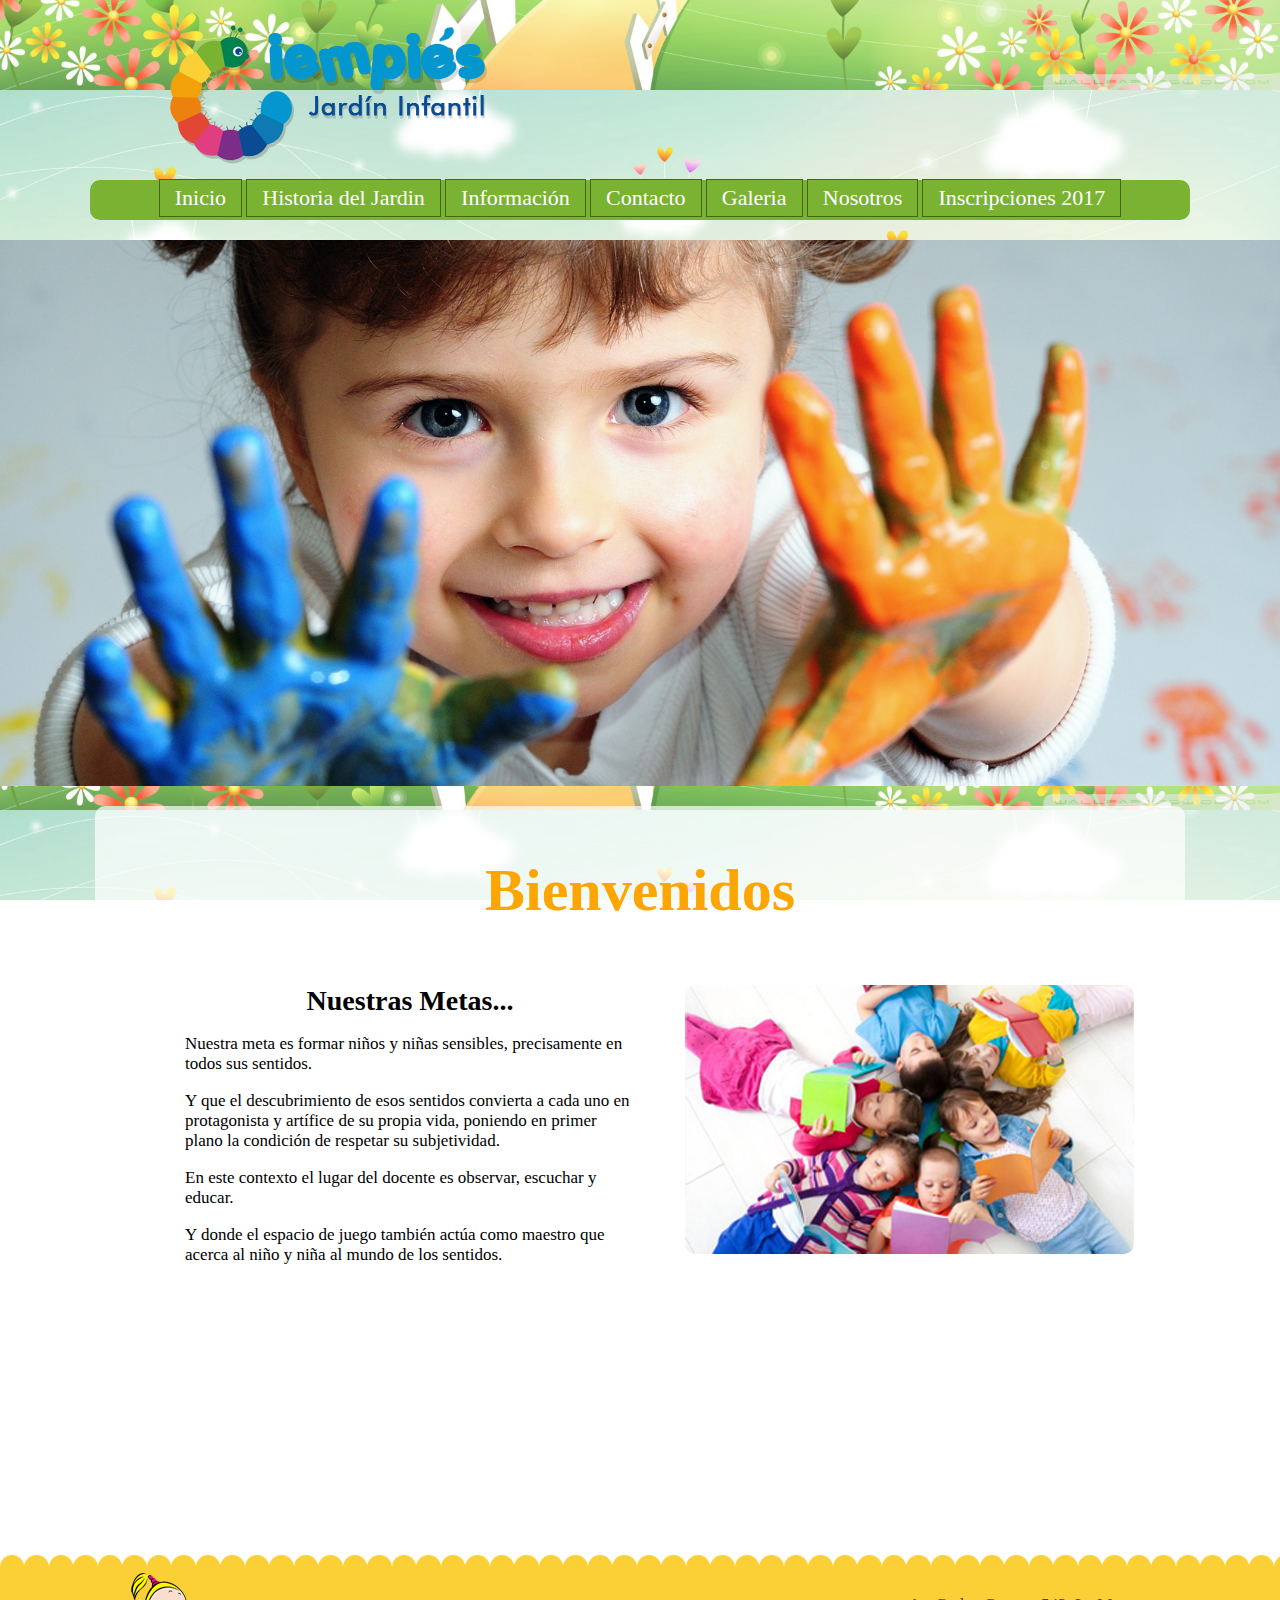
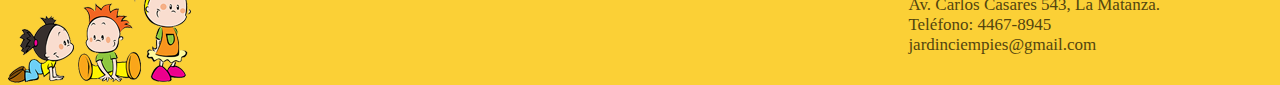
==== index.html @ ed3c5e09 "Se cambia nombre de html" ====
<html>

	<head>
	<link rel="stylesheet" type="text/css" href="estilos.css">
	</head>

	<body>
		
			
		<div class="encabezado">
			<a href="index.html"> <img class="logo" src="logo.png"/> </a>
		</div>
			
		<div class="menu">
				
				<a class="boton" href="index.html">Inicio</a> 
				<a class="boton" href="historia.html">Historia del Jardin</a> 
				<a class="boton" href="informacion.html">Informaci&oacute;n</a> 
				<a class="boton" href="contacto.html">Contacto</a> 
				<a class="boton" href="contacto.html">Galeria</a> 
				<a class="boton" href="nosotros.html">Nosotros</a>
				<a class="boton" href="inscripciones.html">Inscripciones 2017</a>
				 
				
		</div>
			
		<img class="nena" src="nenagrande.jpg" />	
			
		<div class="general">
		
				<div class="tituloBienv"> <h1>Bienvenidos</h1> </div>
				
				<div class="bienvenidos">
					
					<h6>Nuestras Metas...</h6>
					<p>Nuestra meta es formar ni&ntilde;os y ni&ntilde;as sensibles, precisamente en todos sus sentidos.</p> 

					<p>Y que el descubrimiento de esos sentidos convierta a cada uno en protagonista y art&iacute;fice de su propia vida, poniendo en primer plano la condici&oacute;n de respetar su subjetividad.</p>

					<p>En este contexto el lugar del docente es observar, escuchar y educar. </p>

					<p>Y donde el espacio de juego tambi&eacute;n act&uacute;a como maestro que acerca al ni&ntilde;o y ni&ntilde;a al mundo de los sentidos.</p>
					 
				</div>
				<br><img class="redondearfoto" src="img_home.jpg"/>
		</div>
		
		
		
	
	<div class="pie">
		<img src="dibujopie.png">
			<div class="textopie">
				
				Av. Carlos Casares 543, La Matanza. <br>
				Tel&eacute;fono: 4467-8945 <br>
				jardinciempies@gmail.com
				
			</div>
			
	</div>
	
	
	</body>
	
	
</html>
---- estilos.css ----
body {
	margin:0px;
	padding:0px;
	background-image:url("paisaje.jpg");
	background-position:center;
	background-attachment:fixed;
	background-size:100%;
	background-repeat:repeat;
	font-family:Patrick Hand;
	font-size:17px;
}

img.nena{
	width:100%;
	
	margin-top:20px;
}



div.encabezado {
	width:100%;
	height:150px;
	/*background:#FFF;*/
	margin:auto;
	margin-top:20px;
	margin-bottom:10px;
	

}

div.menu {
	width:1090px;
	height:30px;
	background-color:#7ab332;
	margin:auto;
	text-align:center;
	padding:5px;
	border-radius:10px;
	
}
div.menu a {
	
	text-decoration:none;
	/*text-align:center;*/
	font-family:pristina;
	font-size:22px;
	color:#FFF;
	padding:15px;
	padding-top:5px;
	padding-bottom:6px;
	
		
}
a.boton{
	
	border:1px solid #436716;	
	
}

div.menu a:hover {
	background-color:#fbd036;
	padding-bottom: 6px;
	padding-top:5px;
}

div.general {
	width:1090px;
	height:600px;
	background-image:url("fondoblanco.png");
	margin:auto;
	margin-top:20px;
	border-radius:10px;
	
}

div.bienvenidos{
	width:450px;
	height:550px;
	text-align:center;
	float:left;
	margin:auto;
	margin-top:20px;
	margin-left:90px;
	margin-right:50px;
		
}

div.tituloBienv{
	float:left;
	text-align:center;
	width:100%;
	margin-top:10px;
	/*display:block;*/
	/*background:#000;*/
	/*border: solid 1px #000;*/
}

h1{
	font-family:"porky's";
	font-size:60px;
	color:#fda500;
}

p{
	color:#000;
	text-align:left;
	font-size:17px;
}

img.redondearfoto{
	border-radius:10px;
	margin-top:20px;
	margin-right:30px;
}

/* ---------------- Pie de Página ------------------ */

div.pie{
	
	width:100%;
	height:130px;
	margin:auto;
	margin-top:20px;
	float:left;
	background-image:url("fondopie.png");
	color:#54450e;
}

div.textopie{
	float:right;
	margin-right:120px;
	margin-top:40px;
}


/* ---------------- Divs de HISTORIA ------------------ */

div.textoHistoria {
	width:770px;
	height:550px;
	text-align:center;
	float:left;
	/*margin:auto;*/
	margin-top:10px;
	margin-left:100px;
	margin-right:0px;
	
}

h2 {
	font-family:"Geometr415 Blk BT";
	font-size:50px;
	color:#fda500;
}


img.historiaborde{
	margin:auto;
	margin-left:0px;
	margin-top:120px;
	/*float:right;*/
}

/* ---------------- Divs de CONTACTO ------------------ */


div.generalContac {
	width:1090px;
	height:700px;
	background-image:url("fondoblanco.png");
	margin:auto;
	margin-top:20px;
	border-radius:10px;
	
}

div.contacto{
	width:300px;
	height:150px;
	/*background:blue;*/
	float:left;
	margin-left:30px;
	margin-top:157px;
	border: 1px solid #ccc;
	padding-left:20px;
	
}

h3{
	font-family:"Geometr415 Blk BT";
	font-size:40px;
	color:#0397cf;
	margin:0px;
	margin-top:0px;
	
}

div.formulario{
	float:left;
	margin-right:20px;
	margin-top:20px;
	margin-left:130px;
	/*background:#000;*/
}

form {
	width:80%;
	border: 1px solid #ccc;
	margin:20px;
	padding:20px;
	background:#FFF;
}

label{
	font-size:12px;
	display:block;
}

input,textarea{
	margin-bottom:20px;
	width:100%;
	padding:5px;
}

textarea{
	resize:vertical;
	max-height:200px;
}

input:focus {
	
}

input[type="submit"]{
	margin-bottom:0px;
	padding:7px;
	background:#0397cf;
	color:#fff;
	border:none;
}

input[type="submit"]:hover{
	background:#19baf7;
	cursor:pointer;
	
}

div.facebook{
	float:left;
	width:40%;
	margin-top:50px;
	margin-left:20px;
	
}

/* ---------------- INFORMACION ---------------- */

div.generalINFO {
	width:1090px;
	height:1500px;
	background-image:url("fondoblanco.png");
	margin:auto;
	margin-top:20px;
	border-radius:10px;
}

p.titular{
	width:80%;
	margin-left:10%;
	font-family:"Geometr415 Blk BT";
	font-size:30px;
	color:#fff;
	background:#7ab332;
	border:1px solid #50791c;
	border-radius:10px;
	text-align:center;
	padding-top:10px;
	margin-bottom:0px;
	padding-bottom:10px;
	margin-top:0px;
}

div.horarios{
	text-align:center;
	float:right;
	margin:20px;
	margin-right:40px;
	margin-top:40px;
	margin-bottom:100%;
	width:250px;
	border: 3px solid #7ab332;
	padding:10px;
	padding-top:0px;
	padding-left:0px;
	padding-right:0px;
	
}

p.horariosTitulo {
	font-size:40px;
	color:#FFF;
	text-align:center;
	margin:0px;
	background:#7ab332;
}

h5 {
	color:#8fc847;
	font-size:23px;
	margin:20px;
	text-shadow: 2px 2px 5px #ccc;
	
}

h6{
	font-size:28px;
	padding:0px;
	margin:0px;
	
}


div.salaRoja{
	width:670px;
	height:250px;
	/*border: 1px solid #ccc;*/
	float:left;
	margin:40px;
	font-size:30px;
	text-align:center-left;
	color:#e24735;
}

p.salas{
	
}
img.salas{
	
	position:left;
	float:left;
	margin:20px;
}

div.salaVerde{
	width:670px;
	height:220px;
	/*border: 1px solid #ccc;*/
	float:left;
	margin:40px;
	font-size:30px;
	text-align:center-left;
	color:#41c64c;
	
}

div.salaAzul{
	width:670px;
	height:210px;
	/*border: 1px solid #ccc;*/
	float:left;
	margin:40px;
	font-size:30px;
	text-align:center-left;
	color:#2996de;
	
}

div.salaNaranja {
	width:670px;
	height:250px;
	/*border: 1px solid #ccc;*/
	float:left;
	margin:40px;
	font-size:30px;
	text-align:center-left;
	color:#ff9107;
}

/* ---------------- NOSOTROS ---------------- */

div.generalNosotros {
	width:1090px;
	height:1000px;
	background-image:url("fondoblanco.png");
	margin:auto;
	margin-top:20px;
	border-radius:10px;
	
}

div.maestras{
	width:80%;
	height:100px;
}

img.aulturaAuto {
	height:90%;
}
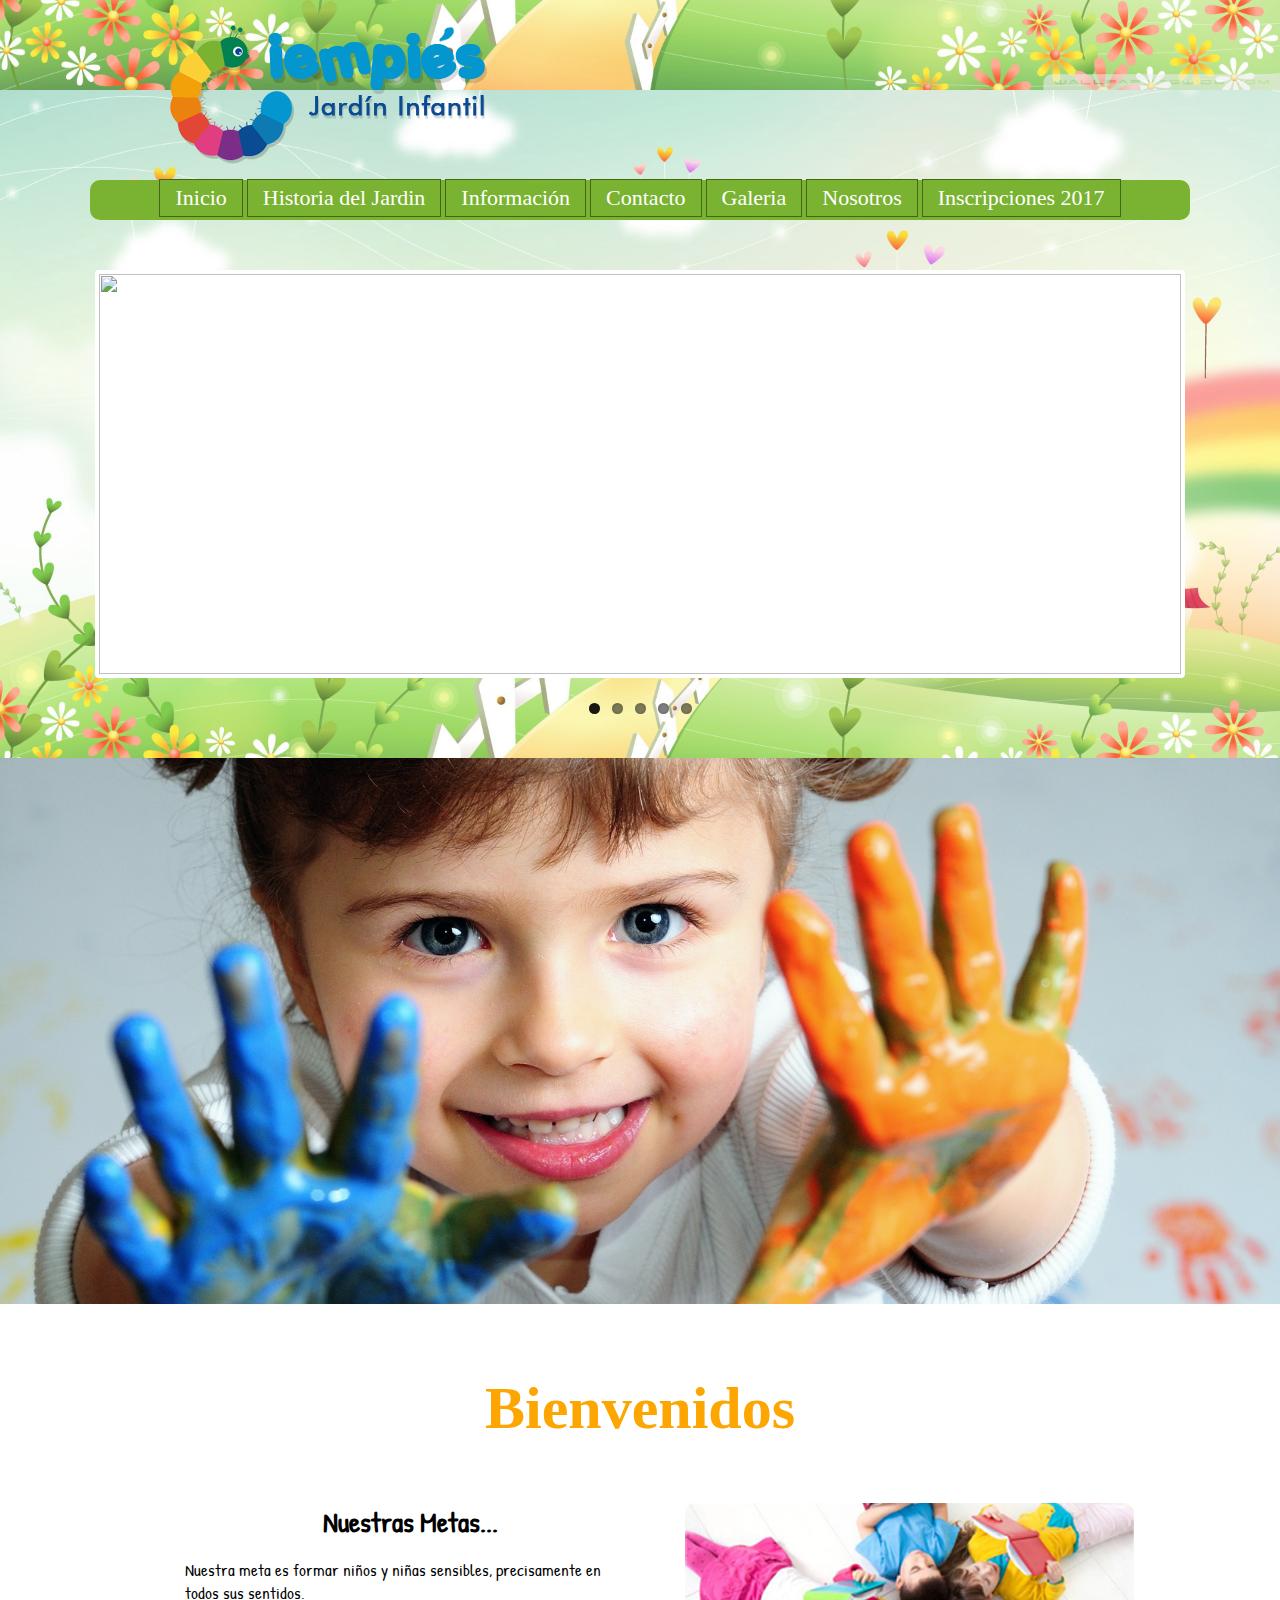
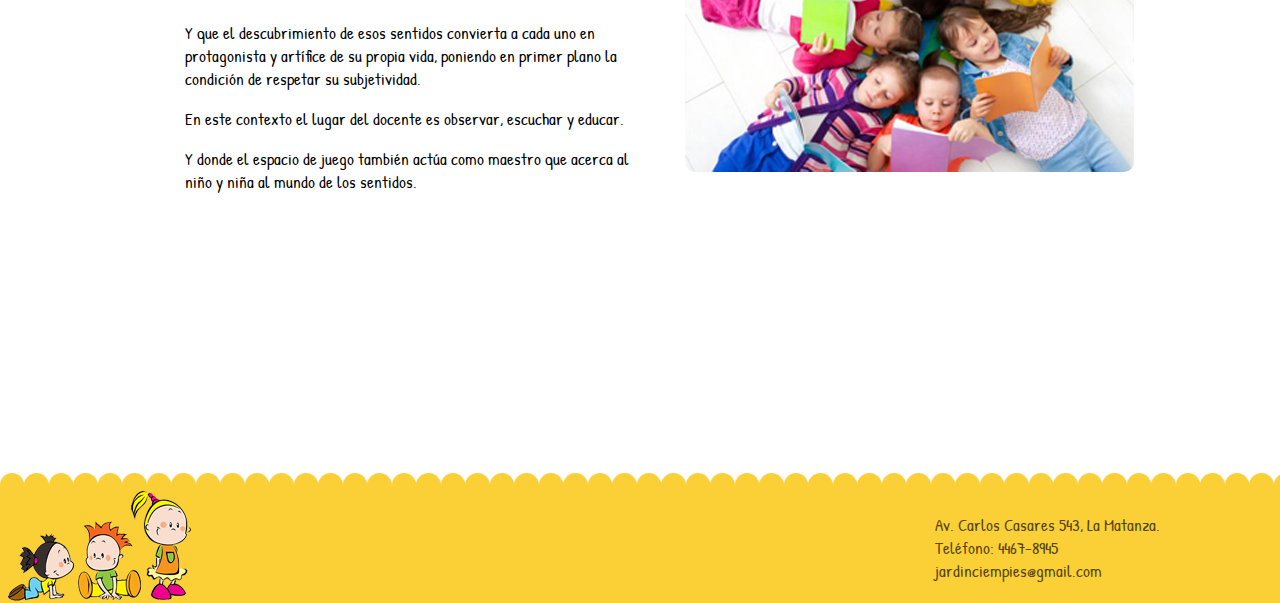
==== commit 5e06fc57: "Se agrega carrusel" ====
--- a/index.html
+++ b/index.html
@@ -1,14 +1,18 @@
 <html>
 
 	<head>
-	<link rel="stylesheet" type="text/css" href="estilos.css">
+		<link rel="stylesheet" type="text/css" href="vendor/css/flexslider.css">
+		<link rel="stylesheet" type="text/css" href="estilos.css">
+		<link href='https://fonts.googleapis.com/css?family=Patrick+Hand' rel='stylesheet' type='text/css'>
+		<title>Jardin Ciempies</title>
+
 	</head>
 
 	<body>
 		
 			
 		<div class="encabezado">
-			<a href="index.html"> <img class="logo" src="logo.png"/> </a>
+			<a href="index.html"> <img class="logo" src="img/logo.png"/> </a>
 		</div>
 			
 		<div class="menu">
@@ -17,14 +21,38 @@
 				<a class="boton" href="historia.html">Historia del Jardin</a> 
 				<a class="boton" href="informacion.html">Informaci&oacute;n</a> 
 				<a class="boton" href="contacto.html">Contacto</a> 
-				<a class="boton" href="contacto.html">Galeria</a> 
+				<a class="boton" href="galeria.html">Galeria</a> 
 				<a class="boton" href="nosotros.html">Nosotros</a>
 				<a class="boton" href="inscripciones.html">Inscripciones 2017</a>
 				 
 				
 		</div>
 			
-		<img class="nena" src="nenagrande.jpg" />	
+		<!-- Inicio de carrusel -->
+		<div class="contenedor-slider">
+			<div class="flexslider">
+				<ul class="slides">
+					<li>
+						<img src="http://lorempicsum.com/futurama/627/300/1" />
+					</li>
+					<li>
+						<img src="http://lorempicsum.com/futurama/627/300/2" />
+					</li>
+					<li>
+						<img src="http://lorempicsum.com/futurama/627/300/3" />
+					</li>
+					<li>
+						<img src="http://lorempicsum.com/futurama/627/300/4" />
+					</li>
+					<li>
+						<img src="http://lorempicsum.com/futurama/627/300/5" />
+					</li>				
+				</ul>
+			</div>			
+		</div>
+		<!-- Fin de carrusel -->
+
+		<img class="nena" src="img/nenagrande.jpg" />	
 			
 		<div class="general">
 		
@@ -42,14 +70,14 @@
 					<p>Y donde el espacio de juego tambi&eacute;n act&uacute;a como maestro que acerca al ni&ntilde;o y ni&ntilde;a al mundo de los sentidos.</p>
 					 
 				</div>
-				<br><img class="redondearfoto" src="img_home.jpg"/>
+				<br><img class="redondearfoto" src="img/img_home.jpg"/>
 		</div>
 		
 		
 		
 	
 	<div class="pie">
-		<img src="dibujopie.png">
+		<img src="img/dibujopie.png">
 			<div class="textopie">
 				
 				Av. Carlos Casares 543, La Matanza. <br>
@@ -60,7 +88,9 @@
 			
 	</div>
 	
-	
+	<script src="vendor/js/jquery.min.js"></script>
+	<script src="vendor/js/jquery.flexslider.js"></script>
+	<script src="principal.js"></script>
 	</body>
 	
 	
--- a/estilos.css
+++ b/estilos.css
@@ -1,12 +1,12 @@
 body {
 	margin:0px;
 	padding:0px;
-	background-image:url("paisaje.jpg");
+	background-image:url("img/paisaje.jpg");
 	background-position:center;
 	background-attachment:fixed;
 	background-size:100%;
 	background-repeat:repeat;
-	font-family:Patrick Hand;
+	font-family: 'Patrick Hand', cursive;
 	font-size:17px;
 }
 
@@ -15,7 +15,17 @@
 	
 	margin-top:20px;
 }
-
+/* Carrusel */
+.contenedor-slider {
+	text-align: center;
+	width: 1090px;
+	margin: 50px auto;
+}
+.contenedor-slider .flexslider li img {
+	height: 400px;
+}
+
+/* Fin Carrusel */
 
 
 div.encabezado {
@@ -67,7 +77,7 @@
 div.general {
 	width:1090px;
 	height:600px;
-	background-image:url("fondoblanco.png");
+	background-image:url("img/fondoblanco.png");
 	margin:auto;
 	margin-top:20px;
 	border-radius:10px;
@@ -123,7 +133,7 @@
 	margin:auto;
 	margin-top:20px;
 	float:left;
-	background-image:url("fondopie.png");
+	background-image:url("img/fondopie.png");
 	color:#54450e;
 }
 
@@ -168,7 +178,7 @@
 div.generalContac {
 	width:1090px;
 	height:700px;
-	background-image:url("fondoblanco.png");
+	background-image:url("img/fondoblanco.png");
 	margin:auto;
 	margin-top:20px;
 	border-radius:10px;
@@ -258,8 +268,8 @@
 
 div.generalINFO {
 	width:1090px;
-	height:1500px;
-	background-image:url("fondoblanco.png");
+	height:1400px;
+	background-image:url("img/fondoblanco.png");
 	margin:auto;
 	margin-top:20px;
 	border-radius:10px;
@@ -381,8 +391,8 @@
 
 div.generalNosotros {
 	width:1090px;
-	height:1000px;
-	background-image:url("fondoblanco.png");
+	height:1300px;
+	background-image:url("img/fondoblanco.png");
 	margin:auto;
 	margin-top:20px;
 	border-radius:10px;
@@ -391,9 +401,83 @@
 
 div.maestras{
 	width:80%;
-	height:100px;
-}
-
-img.aulturaAuto {
+	height:250px;
+	border:1px solid #ccc;
+	margin-top:40px;
+	margin-left:40px;
+}
+
+img.alturaAuto {
+	margin:10px;
 	height:90%;
+	float:left;
+	
+		
+}
+
+p.texto{
+	margin:0px;
+	background:#ccc;
+	text-align:left;
+	margin-top:0px;
+	
+}
+
+/* ---------------- INSCRIPCIONES ---------------- */
+
+img.banner{
+	/*border:1px solid #ccc;*/
+	margin:0px;
+	 margin-left:245px;
+}
+
+div.inscripcion{
+	padding-top:50px;
+	text-align:center;
+	margin:20px;
+	margin-left:25%;
+	float:left;
+	width:50%;
+	height:300px;
+	border:5px solid #0397cf;
+	
+}
+
+div.botoninscribir{
+	margin:0 auto;
+	width:236px;
+	height:43px;
+	background-image:url("img/comenzarinscripcion.png");
+}
+div.botoninscribir:hover{
+	background-image:url("img/nodisponible.png");
+	
+}
+/* ---------------- GALERIA ---------------- */
+
+
+div.generalGaleria {
+	width:1090px;
+	height:3120px;
+	background-image:url("img/fondoblanco.png");
+	margin:auto;
+	margin-top:20px;
+	border-radius:10px;
+	
+}
+
+
+div.galeria{
+	
+	width:90%;
+	height:400px;
+	/*border: 1px solid #ccc;*/
+	float:left;
+	margin-top:30px;
+	margin-left:54px;
+	text-align:center;
+	
+}
+img.galeria{
+	height:100%;
 }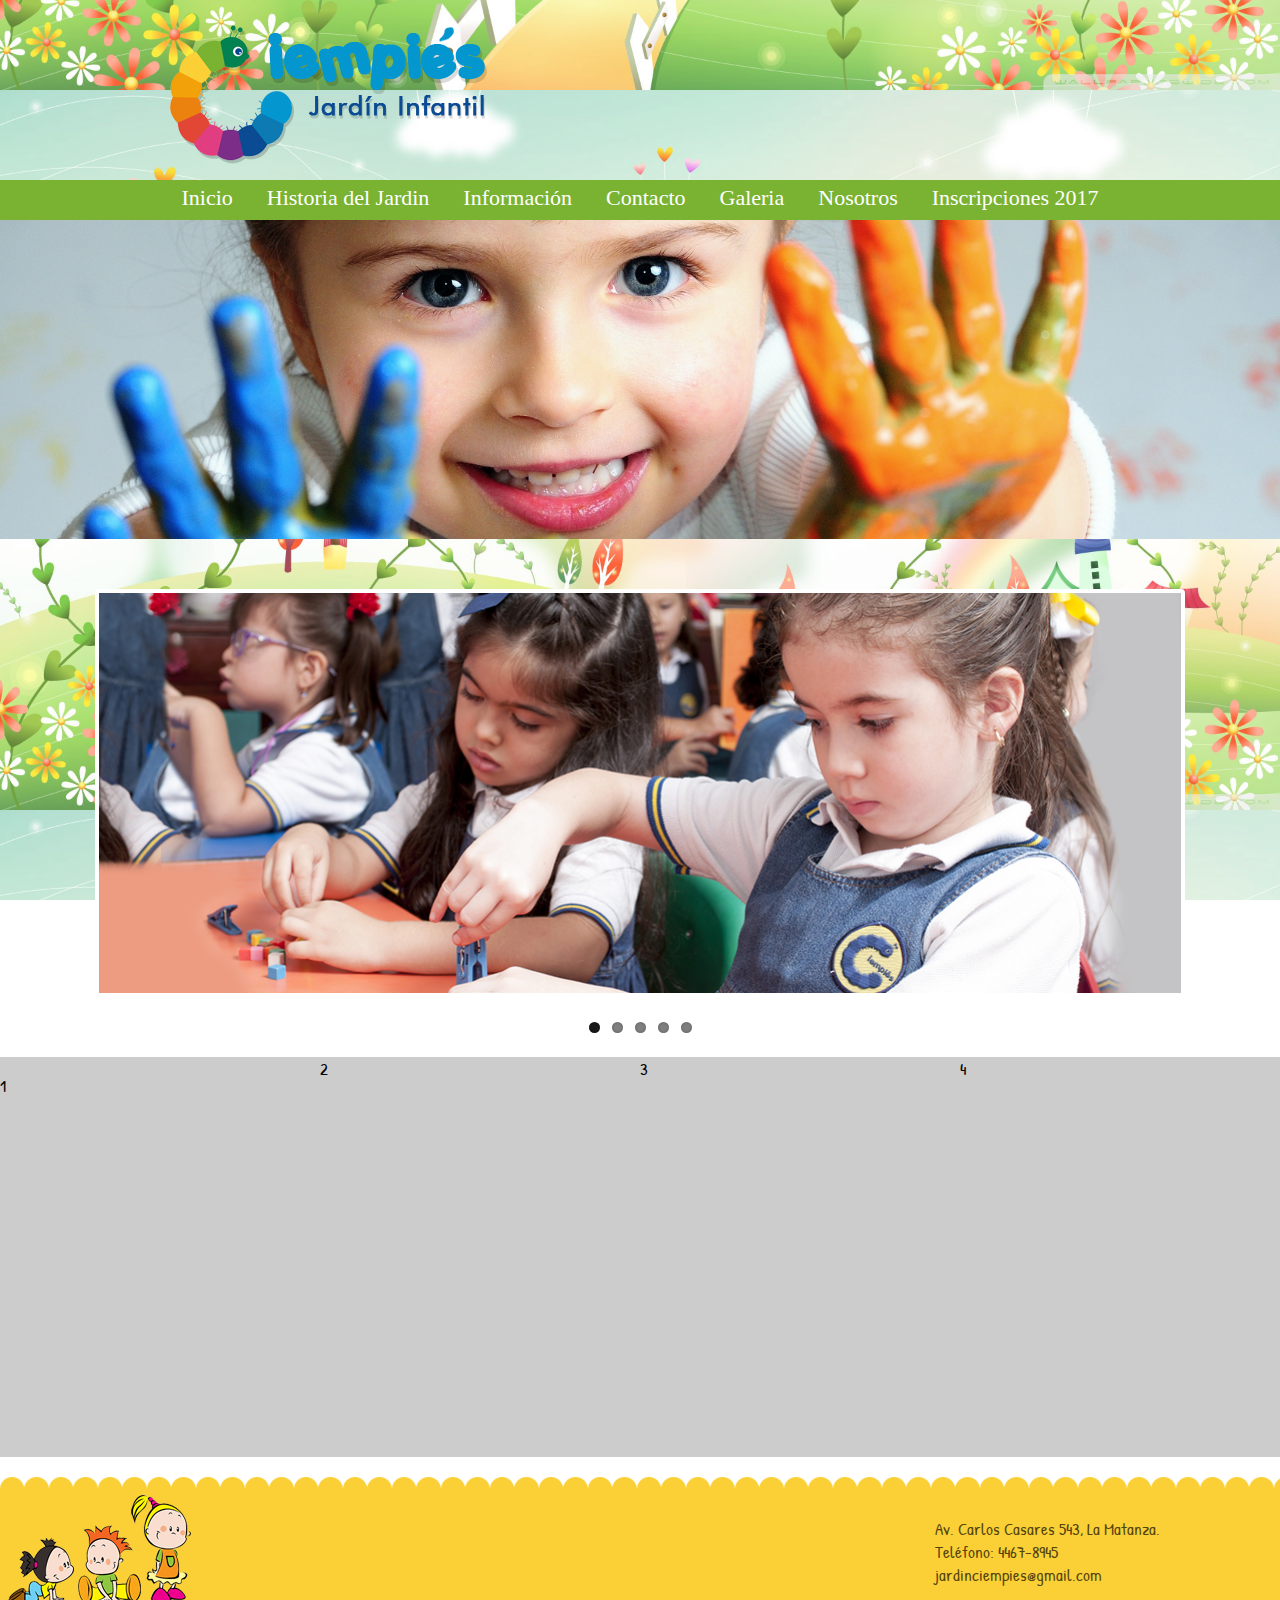
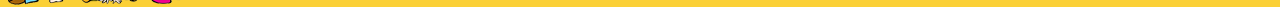
==== commit 432ff058: "lunes 27" ====
--- a/index.html
+++ b/index.html
@@ -14,7 +14,7 @@
 		<div class="encabezado">
 			<a href="index.html"> <img class="logo" src="img/logo.png"/> </a>
 		</div>
-			
+		
 		<div class="menu">
 				
 				<a class="boton" href="index.html">Inicio</a> 
@@ -27,34 +27,38 @@
 				 
 				
 		</div>
-			
+		<img class="nena" src="img/nenagrande.jpg" />	
+				
 		<!-- Inicio de carrusel -->
 		<div class="contenedor-slider">
 			<div class="flexslider">
 				<ul class="slides">
 					<li>
-						<img src="http://lorempicsum.com/futurama/627/300/1" />
+						<img src="img/car/1.jpg" />
 					</li>
 					<li>
-						<img src="http://lorempicsum.com/futurama/627/300/2" />
+						<img src="img/car/2.jpg" />
 					</li>
 					<li>
-						<img src="http://lorempicsum.com/futurama/627/300/3" />
+						<img src="img/car/3.jpg" />
 					</li>
 					<li>
-						<img src="http://lorempicsum.com/futurama/627/300/4" />
+						<img src="img/car/4.jpg" />
 					</li>
 					<li>
-						<img src="http://lorempicsum.com/futurama/627/300/5" />
+						<img src="img/car/5.jpg" />
 					</li>				
 				</ul>
 			</div>			
 		</div>
 		<!-- Fin de carrusel -->
-
-		<img class="nena" src="img/nenagrande.jpg" />	
+		
+		<div class="video1"><p class="tp2">1</p></div>
+		<div class="video1">2</div>
+		<div class="video1">3</div>
+		<div class="video1">4</div>
 			
-		<div class="general">
+		<!-- <div class="general"> 
 		
 				<div class="tituloBienv"> <h1>Bienvenidos</h1> </div>
 				
@@ -71,11 +75,14 @@
 					 
 				</div>
 				<br><img class="redondearfoto" src="img/img_home.jpg"/>
-		</div>
+				
+		</div> -->
 		
 		
+			
 		
-	
+		
+			
 	<div class="pie">
 		<img src="img/dibujopie.png">
 			<div class="textopie">
--- a/estilos.css
+++ b/estilos.css
@@ -12,8 +12,7 @@
 
 img.nena{
 	width:100%;
-	
-	margin-top:20px;
+	/*margin-top:20px;*/
 }
 /* Carrusel */
 .contenedor-slider {
@@ -40,13 +39,15 @@
 }
 
 div.menu {
-	width:1090px;
-	height:30px;
+	width:100%;
+	height:35px;
 	background-color:#7ab332;
 	margin:auto;
 	text-align:center;
-	padding:5px;
-	border-radius:10px;
+	padding-top:5px;
+	padding-bottom:0px;
+	/*padding:5px;
+	/*border-radius:10px;*/
 	
 }
 div.menu a {
@@ -57,14 +58,14 @@
 	font-size:22px;
 	color:#FFF;
 	padding:15px;
-	padding-top:5px;
-	padding-bottom:6px;
+	padding-top:0px;
+	padding-bottom:0px;
 	
 		
 }
 a.boton{
 	
-	border:1px solid #436716;	
+	/*border:1px solid #4e7f10;	*/
 	
 }
 
@@ -78,9 +79,10 @@
 	width:1090px;
 	height:600px;
 	background-image:url("img/fondoblanco.png");
-	margin:auto;
-	margin-top:20px;
-	border-radius:10px;
+	margin-top:20px;
+	margin-top:20px;
+	border-radius:10px;
+	margin:auto;
 	
 }
 
@@ -480,4 +482,28 @@
 }
 img.galeria{
 	height:100%;
-}+}
+
+
+/* ----------------- Contenedor de Videos x4 ------------------- */
+
+
+
+div.video1{
+	
+	width:25%;
+	height:400px;
+	/*border: 1px solid #ccc;*/
+	background:#ccc;
+	float:left;
+			
+}
+
+iframe{
+	float:left;
+}
+
+p.tp2{
+	
+}
+
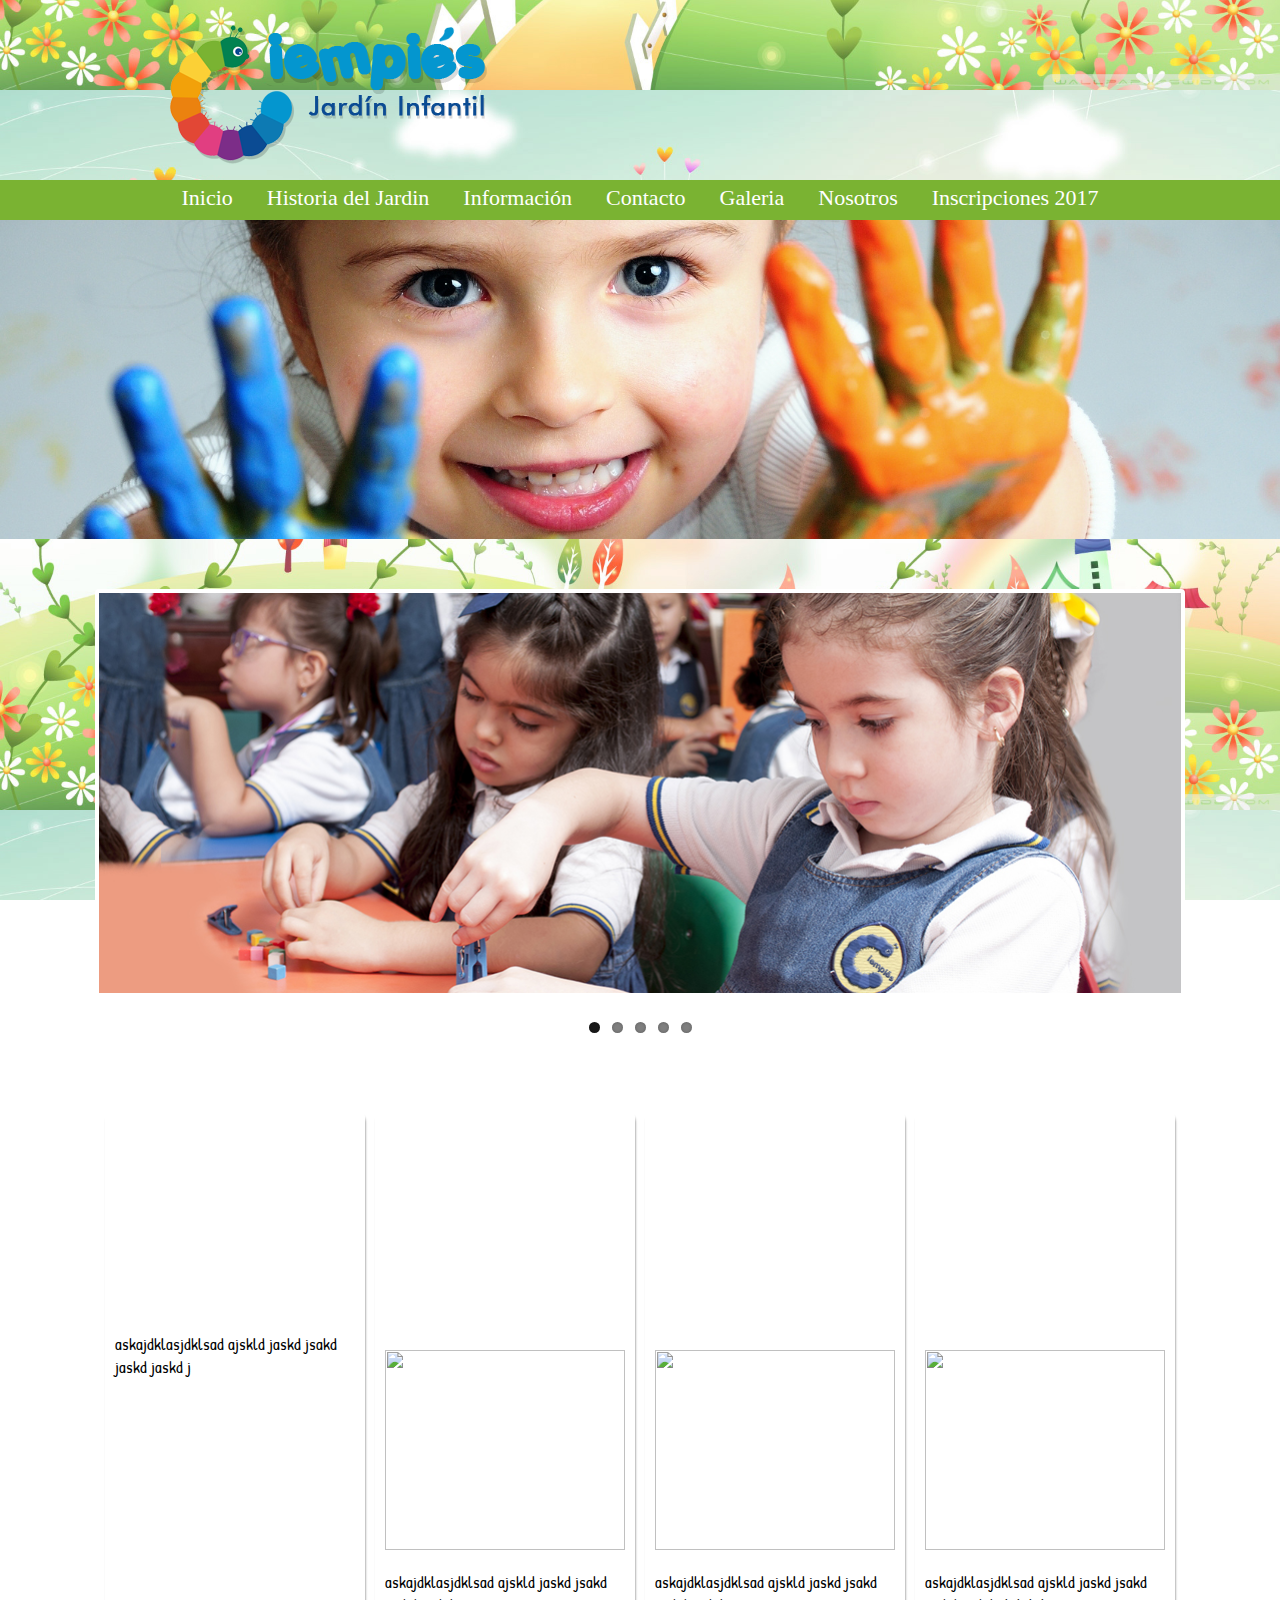
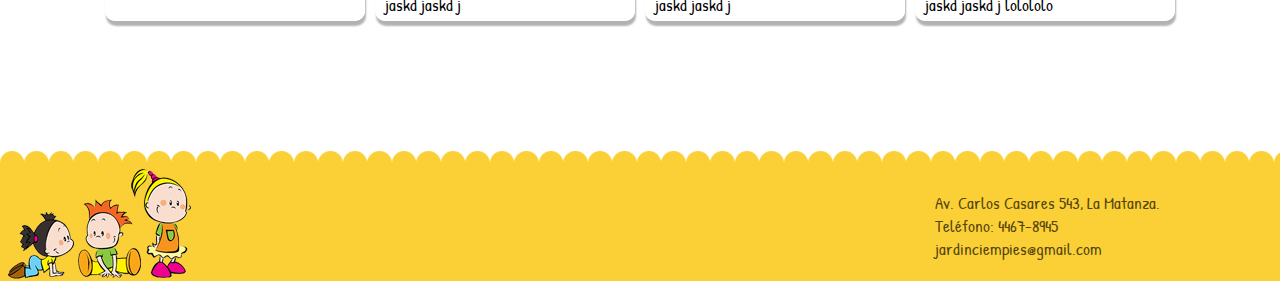
==== commit a0f93e2d: "Se agregan columnas" ====
--- a/index.html
+++ b/index.html
@@ -53,10 +53,34 @@
 		</div>
 		<!-- Fin de carrusel -->
 		
-		<div class="video1"><p class="tp2">1</p></div>
-		<div class="video1">2</div>
-		<div class="video1">3</div>
-		<div class="video1">4</div>
+		<div class="contenedor-columnas">
+			<div class="fila">
+				<div class="col">
+					<div class="imagen-video">
+						<iframe src="https://www.youtube.com/embed/KaqC5FnvAEc" frameborder="0" allowfullscreen></iframe>
+					</div>
+					<div class="texto">askajdklasjdklsad ajskld jaskd jsakd jaskd jaskd j</div>
+				</div>
+				<div class="col">
+					<div class="imagen-video">
+						<img src="http://images6.fanpop.com/image/photos/39400000/Savage-Goku-dragon-ball-z-39436127-225-225.jpg" alt="">
+					</div>
+					<div class="texto">askajdklasjdklsad ajskld jaskd jsakd jaskd jaskd j</div>
+				</div>
+				<div class="col">
+					<div class="imagen-video">
+						<img src="http://images6.fanpop.com/image/photos/39400000/Savage-Goku-dragon-ball-z-39436127-225-225.jpg" alt="">
+					</div>
+					<div class="texto">askajdklasjdklsad ajskld jaskd jsakd jaskd jaskd j</div>
+				</div>
+				<div class="col">
+					<div class="imagen-video">
+						<img src="http://images6.fanpop.com/image/photos/39400000/Savage-Goku-dragon-ball-z-39436127-225-225.jpg" alt="">
+					</div>
+					<div class="texto">askajdklasjdklsad ajskld jaskd jsakd jaskd jaskd j lolololo</div>
+				</div>				
+			</div>
+		</div>
 			
 		<!-- <div class="general"> 
 		
@@ -101,4 +125,4 @@
 	</body>
 	
 	
-</html>	+</html>	
--- a/estilos.css
+++ b/estilos.css
@@ -25,6 +25,38 @@
 }
 
 /* Fin Carrusel */
+
+
+.contenedor-columnas {
+	display: table;
+	margin: 100px auto;
+	width: 1090px;
+	border-collapse: separate;
+  	border-spacing: 10px;
+}
+.contenedor-columnas .fila {
+	display: table-row;
+}
+.contenedor-columnas .col {
+	display: table-cell;
+	width: 25%;
+    box-shadow: 1px 5px 2px rgba(0,0,0,.3);
+	background: rgba(255,255,255,.9);
+	border-radius: 10px;
+	padding: 5px 10px;
+}
+.contenedor-columnas .col .imagen-video {
+	overflow: auto;
+}
+.contenedor-columnas .col iframe,
+.contenedor-columnas .col img {
+	width: 100%;
+	height: 200px;
+	vertical-align: top;
+}
+.contenedor-columnas .col .texto {
+	margin-top: 20px;
+}
 
 
 div.encabezado {
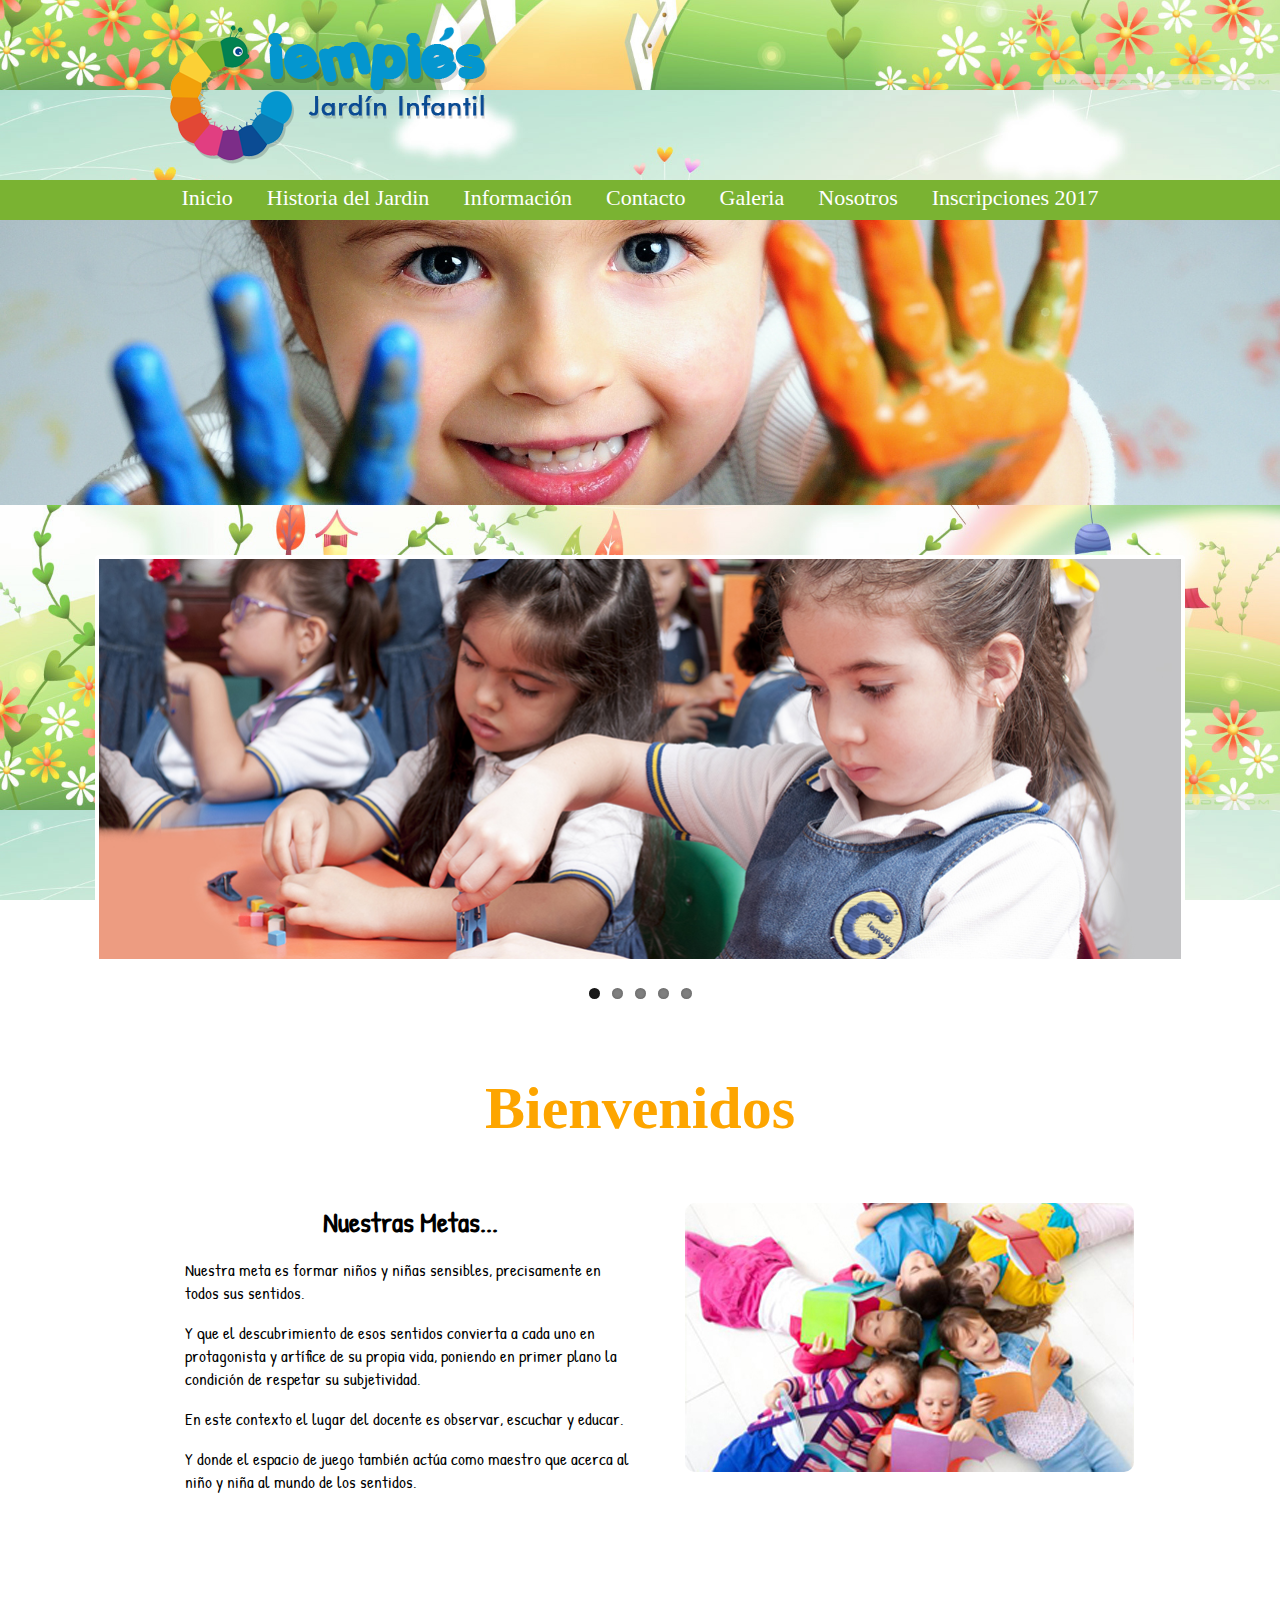
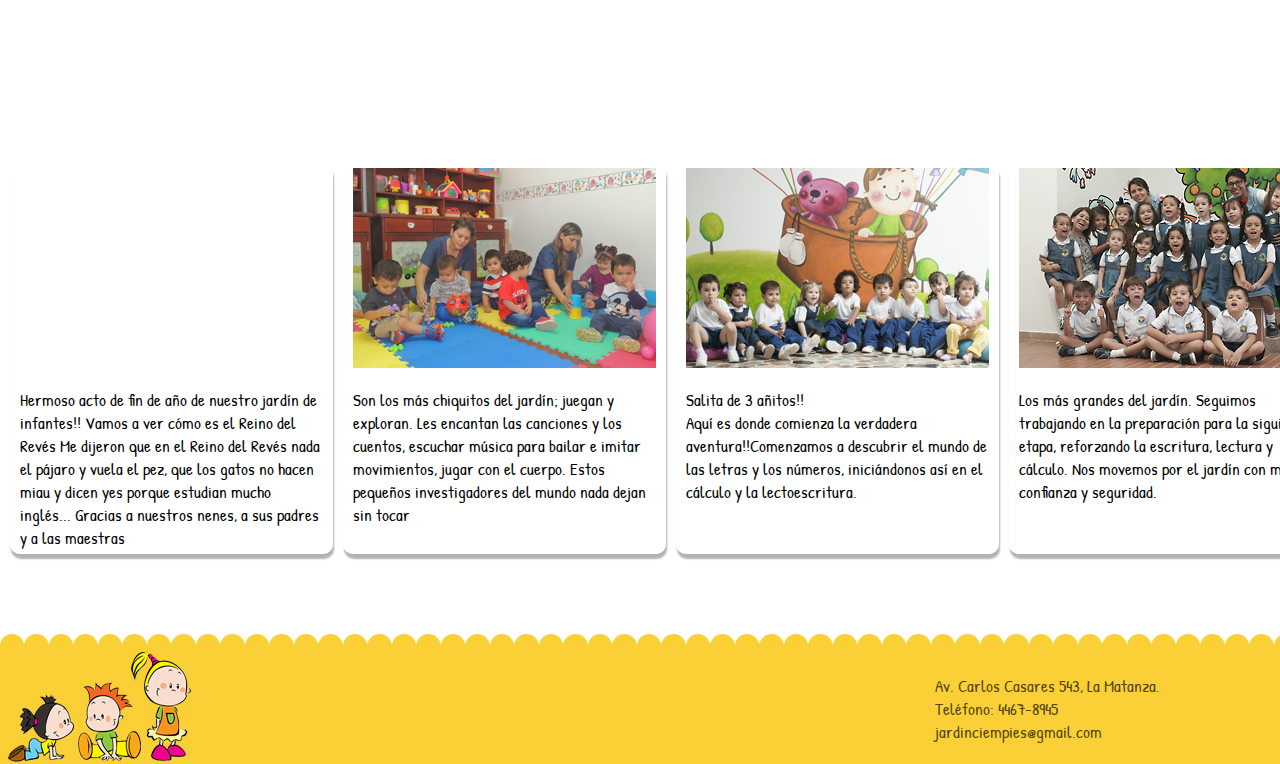
==== commit 4a3608d4: "Un dia antes de la entrega" ====
--- a/index.html
+++ b/index.html
@@ -1,10 +1,13 @@
 <html>
 
 	<head>
-		<link rel="stylesheet" type="text/css" href="vendor/css/flexslider.css">
-		<link rel="stylesheet" type="text/css" href="estilos.css">
+		<link rel="stylesheet" type="text/css" href="css/flexslider.css">
+		<link rel="stylesheet" type="text/css" href="css/estilos.css">
 		<link href='https://fonts.googleapis.com/css?family=Patrick+Hand' rel='stylesheet' type='text/css'>
 		<title>Jardin Ciempies</title>
+			<script src="js/jquery.min.js"></script>
+			<script src="js/jquery.flexslider.js"></script>
+			<script src="js/principal.js"></script>
 
 	</head>
 
@@ -53,36 +56,7 @@
 		</div>
 		<!-- Fin de carrusel -->
 		
-		<div class="contenedor-columnas">
-			<div class="fila">
-				<div class="col">
-					<div class="imagen-video">
-						<iframe src="https://www.youtube.com/embed/KaqC5FnvAEc" frameborder="0" allowfullscreen></iframe>
-					</div>
-					<div class="texto">askajdklasjdklsad ajskld jaskd jsakd jaskd jaskd j</div>
-				</div>
-				<div class="col">
-					<div class="imagen-video">
-						<img src="http://images6.fanpop.com/image/photos/39400000/Savage-Goku-dragon-ball-z-39436127-225-225.jpg" alt="">
-					</div>
-					<div class="texto">askajdklasjdklsad ajskld jaskd jsakd jaskd jaskd j</div>
-				</div>
-				<div class="col">
-					<div class="imagen-video">
-						<img src="http://images6.fanpop.com/image/photos/39400000/Savage-Goku-dragon-ball-z-39436127-225-225.jpg" alt="">
-					</div>
-					<div class="texto">askajdklasjdklsad ajskld jaskd jsakd jaskd jaskd j</div>
-				</div>
-				<div class="col">
-					<div class="imagen-video">
-						<img src="http://images6.fanpop.com/image/photos/39400000/Savage-Goku-dragon-ball-z-39436127-225-225.jpg" alt="">
-					</div>
-					<div class="texto">askajdklasjdklsad ajskld jaskd jsakd jaskd jaskd j lolololo</div>
-				</div>				
-			</div>
-		</div>
-			
-		<!-- <div class="general"> 
+		<div class="general"> 
 		
 				<div class="tituloBienv"> <h1>Bienvenidos</h1> </div>
 				
@@ -100,11 +74,57 @@
 				</div>
 				<br><img class="redondearfoto" src="img/img_home.jpg"/>
 				
-		</div> -->
+		</div> 
 		
+				
+		<!--    CUATRO Columnas      -->
 		
+		<div class="contenedor-columnas">
+			<div class="fila">
+				
+				
+				<div class="col">
+					<div class="imagen-video">
+						<iframe src="https://www.youtube.com/watch?v=vfDRXRpiA88" frameborder="0" allowfullscreen></iframe>
+					</div>
+					<div class="texto"> Hermoso acto de fin de a&ntilde;o de nuestro jard&iacute;n de infantes!!
+										Vamos a ver c&oacute;mo es 
+										el Reino del Rev&eacute;s
+										Me dijeron que en el Reino del Rev&eacute;s 
+										nada el p&aacute;jaro y vuela el pez,
+										que los gatos no hacen miau y dicen yes 
+										porque estudian mucho ingl&eacute;s...
+										Gracias a nuestros nenes, a sus padres y a las maestras</div>
+				</div>
+				
+				
+				<div class="col">
+					<div class="imagen-video">
+						<img src="img/4columnas/1.jpg" alt="">
+					</div>
+					<div class="texto">Son los m&aacute;s chiquitos del jard&iacute;n; juegan y exploran. Les encantan las canciones y los cuentos, escuchar m&uacute;sica para
+					bailar e imitar movimientos, jugar con el cuerpo. Estos peque&ntilde;os investigadores del mundo nada dejan sin tocar</div>
+				</div>
+				
+				
+				<div class="col">
+					<div class="imagen-video">
+						<img src="img/4columnas/2.jpg" alt="">
+					</div>
+					<div class="texto">Salita de 3 a&ntilde;itos!!<br/>Aqu&iacute; es donde comienza la verdadera aventura!!Comenzamos a descubrir el mundo de las letras y los n&uacute;meros, inici&aacute;ndonos as&iacute; en el c&aacute;lculo y la lectoescritura.</div>
+				</div>
+				
+				
+				<div class="col">
+					<div class="imagen-video">
+						<img src="img/4columnas/3.jpg" alt="">
+					</div>
+					<div class="texto">Los m&aacute;s grandes del jard&iacute;n.
+					Seguimos trabajando en la preparaci&oacute;n para la siguiente etapa, reforzando la escritura, lectura y c&aacute;lculo. Nos movemos por el jard&iacute;n con mucha confianza y seguridad.</div>
+				</div>				
+			</div>
+		</div>
 			
-		
 		
 			
 	<div class="pie">
@@ -119,9 +139,7 @@
 			
 	</div>
 	
-	<script src="vendor/js/jquery.min.js"></script>
-	<script src="vendor/js/jquery.flexslider.js"></script>
-	<script src="principal.js"></script>
+
 	</body>
 	
 	
--- a/css/estilos.css
+++ b/css/estilos.css
@@ -0,0 +1,539 @@
+body {
+	margin:0px;
+	padding:0px;
+	background-image:url("../img/paisaje.jpg");
+	background-position:center;
+	background-attachment:fixed;
+	background-size:100%;
+	background-repeat:repeat;
+	font-family: 'Patrick Hand', cursive;
+	font-size:17px;
+}
+
+img.nena{
+	width:100%;
+}
+
+/* ----------------- Carrusel ---------------- */
+.contenedor-slider {
+	text-align: center;
+	width: 1090px;
+	margin: 50px auto;
+}
+.contenedor-slider .flexslider li img {
+	height: 400px;
+}
+
+
+/* ---------------- 4Columnas ---------------- */
+
+.contenedor-columnas {
+	display: table;
+	margin: 50px auto;
+	margin-top:0px;
+	width: 100%;
+	border-collapse: separate;
+  	border-spacing: 10px;
+}
+.contenedor-columnas .fila {
+	display: table-row;
+}
+.contenedor-columnas .col {
+	display: table-cell;
+	width: 25%;
+    box-shadow: 1px 5px 2px rgba(0,0,0,.3);
+	background: rgba(255,255,255,.9);
+	border-radius: 10px;
+	padding: 5px 10px;
+}
+.contenedor-columnas .col .imagen-video {
+	overflow: auto;
+}
+.contenedor-columnas .col iframe,
+.contenedor-columnas .col img {
+	width: 303px;
+	height: 200px;
+	vertical-align: top;
+}
+.contenedor-columnas .col .texto {
+	margin-top: 20px;
+}
+
+/* ---------- ENCABEZADO/MENU ------------ */
+
+div.encabezado {
+	width:100%;
+	height:150px;
+	/*background:#FFF;*/
+	margin:auto;
+	margin-top:20px;
+	margin-bottom:10px;
+	
+
+}
+
+div.menu {
+	width:100%;
+	height:35px;
+	background-color:#7ab332;
+	margin:auto;
+	text-align:center;
+	padding-top:5px;
+	padding-bottom:0px;
+	/*padding:5px;
+	/*border-radius:10px;*/
+	
+}
+div.menu a {
+	
+	text-decoration:none;
+	/*text-align:center;*/
+	font-family:pristina;
+	font-size:22px;
+	color:#FFF;
+	padding:15px;
+	padding-top:0px;
+	padding-bottom:0px;
+	
+		
+}
+a.boton{
+	
+}
+
+div.menu a:hover {
+	background-color:#fbd036;
+	padding-bottom: 6px;
+	padding-top:5px;
+}
+
+/* ---------Contenedor GENERAL ----------- */
+
+div.general {
+	width:1090px;
+	height:600px;
+	background-image:url("../img/fondoblanco.png");
+	margin-top:20px;
+	margin-top:20px;
+	border-radius:10px;
+	margin:auto;
+	margin-bottom:0px;
+	
+}
+
+div.bienvenidos{
+	width:450px;
+	height:550px;
+	text-align:center;
+	float:left;
+	margin:auto;
+	margin-top:20px;
+	margin-left:90px;
+	margin-right:50px;
+		
+}
+
+div.tituloBienv{
+	float:left;
+	text-align:center;
+	width:100%;
+	margin-top:10px;
+	/*display:block;*/
+	/*background:#000;*/
+	/*border: solid 1px #000;*/
+}
+
+h1{
+	font-family:"porky's";
+	font-size:60px;
+	color:#fda500;
+}
+
+p{
+	color:#000;
+	text-align:left;
+	font-size:17px;
+}
+
+img.redondearfoto{
+	border-radius:10px;
+	margin-top:20px;
+	margin-right:30px;
+}
+
+/* ---------------- Pie de Página ------------------ */
+
+div.pie{
+	
+	width:100%;
+	height:130px;
+	margin:auto;
+	margin-top:20px;
+	float:left;
+	background-image:url("../img/fondopie.png");
+	color:#54450e;
+}
+
+div.textopie{
+	float:right;
+	margin-right:120px;
+	margin-top:40px;
+}
+
+
+/* ---------------- Divs de HISTORIA ------------------ */
+
+div.textoHistoria {
+	width:770px;
+	height:550px;
+	text-align:center;
+	float:left;
+	/*margin:auto;*/
+	margin-top:10px;
+	margin-left:100px;
+	margin-right:0px;
+	
+}
+
+h2 {
+	font-family:"Geometr415 Blk BT";
+	font-size:50px;
+	color:#fda500;
+}
+
+
+img.historiaborde{
+	margin:auto;
+	margin-left:0px;
+	margin-top:120px;
+	/*float:right;*/
+}
+
+/* ---------------- Divs de CONTACTO ------------------ */
+
+
+div.generalContac {
+	width:1090px;
+	height: 900px;
+	background-image:url("../img/fondoblanco.png");
+	margin:auto;
+	margin-top:20px;
+	border-radius:10px;
+	
+}
+
+div.contacto{
+	width:300px;
+	height:150px;
+	/*background:blue;*/
+	float:left;
+	margin-left:100px;
+	margin-top:157px;
+	border: 1px solid #ccc;
+	padding-left:20px;
+	
+}
+
+h3{
+	font-family:"Geometr415 Blk BT";
+	font-size:40px;
+	color:#0397cf;
+	margin:0px;
+	margin-top:0px;
+	
+}
+
+div.formulario{
+	float:left;
+	margin-right:20px;
+	margin-top:20px;
+	margin-left:130px;
+	/*background:#000;*/
+}
+
+form {
+	width:100%;
+	border: 3px solid #0397cf;
+	margin:20px;
+	padding:20px;
+	background:#FFF;
+	margin-left:0px;
+	margin-right:0px;
+}
+
+label{
+	font-size:18px;
+	display:block;
+	color:#0397cf;
+	
+}
+
+input,textarea{
+	margin-bottom:20px;
+	width:100%;
+	padding:5px;
+}
+
+textarea{
+	resize:vertical;
+	max-height:200px;
+}
+
+input:focus {
+	
+}
+
+input[type="submit"]{
+	margin-bottom:0px;
+	padding:7px;
+	background:#0397cf;
+	color:#fff;
+	border:none;
+}
+
+input[type="submit"]:hover{
+	background:#19baf7;
+	cursor:pointer;
+	
+}
+
+div.facebook{
+	float:left;
+	width:40%;
+	margin-top:50px;
+	margin-left:100px;
+	
+}
+
+/* ---------------- INFORMACION ---------------- */
+
+div.generalINFO {
+	width:1090px;
+	height:1400px;
+	background-image:url("../img/fondoblanco.png");
+	margin:auto;
+	margin-top:20px;
+	border-radius:10px;
+}
+
+p.titular{
+	width:80%;
+	margin-left:10%;
+	font-family:"Geometr415 Blk BT";
+	font-size:30px;
+	color:#fff;
+	background:#7ab332;
+	border:1px solid #50791c;
+	border-radius:10px;
+	text-align:center;
+	padding-top:10px;
+	margin-bottom:0px;
+	padding-bottom:10px;
+	margin-top:0px;
+}
+
+div.horarios{
+	text-align:center;
+	float:right;
+	margin:20px;
+	margin-right:40px;
+	margin-top:40px;
+	margin-bottom:100%;
+	width:250px;
+	border: 3px solid #7ab332;
+	padding:10px;
+	padding-top:0px;
+	padding-left:0px;
+	padding-right:0px;
+	
+}
+
+p.horariosTitulo {
+	font-size:40px;
+	color:#FFF;
+	text-align:center;
+	margin:0px;
+	background:#7ab332;
+}
+
+h5 {
+	color:#8fc847;
+	font-size:23px;
+	margin:20px;
+	text-shadow: 2px 2px 5px #ccc;
+	
+}
+
+h6{
+	font-size:28px;
+	padding:0px;
+	margin:0px;
+	
+}
+
+
+div.salaRoja{
+	width:670px;
+	height:250px;
+	/*border: 1px solid #ccc;*/
+	float:left;
+	margin:40px;
+	font-size:30px;
+	text-align:center-left;
+	color:#e24735;
+}
+
+p.salas{
+	
+}
+img.salas{
+	
+	position:left;
+	float:left;
+	margin:20px;
+}
+
+div.salaVerde{
+	width:670px;
+	height:220px;
+	/*border: 1px solid #ccc;*/
+	float:left;
+	margin:40px;
+	font-size:30px;
+	text-align:center-left;
+	color:#41c64c;
+	
+}
+
+div.salaAzul{
+	width:670px;
+	height:210px;
+	/*border: 1px solid #ccc;*/
+	float:left;
+	margin:40px;
+	font-size:30px;
+	text-align:center-left;
+	color:#2996de;
+	
+}
+
+div.salaNaranja {
+	width:670px;
+	height:250px;
+	/*border: 1px solid #ccc;*/
+	float:left;
+	margin:40px;
+	font-size:30px;
+	text-align:center-left;
+	color:#ff9107;
+}
+
+/* ---------------- NOSOTROS ---------------- */
+
+div.generalNosotros {
+	width:1090px;
+	height:1300px;
+	background-image:url("../img/fondoblanco.png");
+	margin:auto;
+	margin-top:20px;
+	border-radius:10px;
+	
+}
+
+div.maestras{
+	width:80%;
+	height:250px;
+	border:1px solid #ccc;
+	margin-top:40px;
+	margin-left:40px;
+}
+
+img.alturaAuto {
+	margin:10px;
+	height:90%;
+	float:left;
+	
+		
+}
+
+p.texto{
+	margin:0px;
+	background:#ccc;
+	text-align:left;
+	margin-top:0px;
+	
+}
+
+/* ---------------- INSCRIPCIONES ---------------- */
+
+img.banner{
+	/*border:1px solid #ccc;*/
+	margin:0px;
+	 margin-left:245px;
+}
+
+div.inscripcion{
+	padding-top:50px;
+	text-align:center;
+	margin:20px;
+	margin-left:25%;
+	float:left;
+	width:50%;
+	height:300px;
+	border:5px solid #0397cf;
+	
+}
+
+div.botoninscribir{
+	margin:0 auto;
+	width:236px;
+	height:43px;
+	background-image:url("../img/comenzarinscripcion.png");
+}
+div.botoninscribir:hover{
+	background-image:url("../img/nodisponible.png");
+	
+}
+/* ---------------- GALERIA ---------------- */
+
+
+div.generalGaleria {
+	width:1090px;
+	height:3120px;
+	background-image:url("../img/fondoblanco.png");
+	margin:auto;
+	margin-top:20px;
+	border-radius:10px;
+	
+}
+
+
+div.galeria{
+	
+	width:90%;
+	height:400px;
+	/*border: 1px solid #ccc;*/
+	float:left;
+	margin-top:30px;
+	margin-left:54px;
+	text-align:center;
+	
+}
+img.galeria{
+	height:100%;
+}
+
+div.botonJQ a{
+	text-decoration:none;
+	padding:8px;
+	border: 1px solid #ccc;
+	background:#0397cf;
+	font-family:"Geometr415 Blk BT";
+	font-size:15px;
+	color:#fff;
+	float:left;
+	margin-top:20px;
+	margin-left:10%;
+	
+	
+}